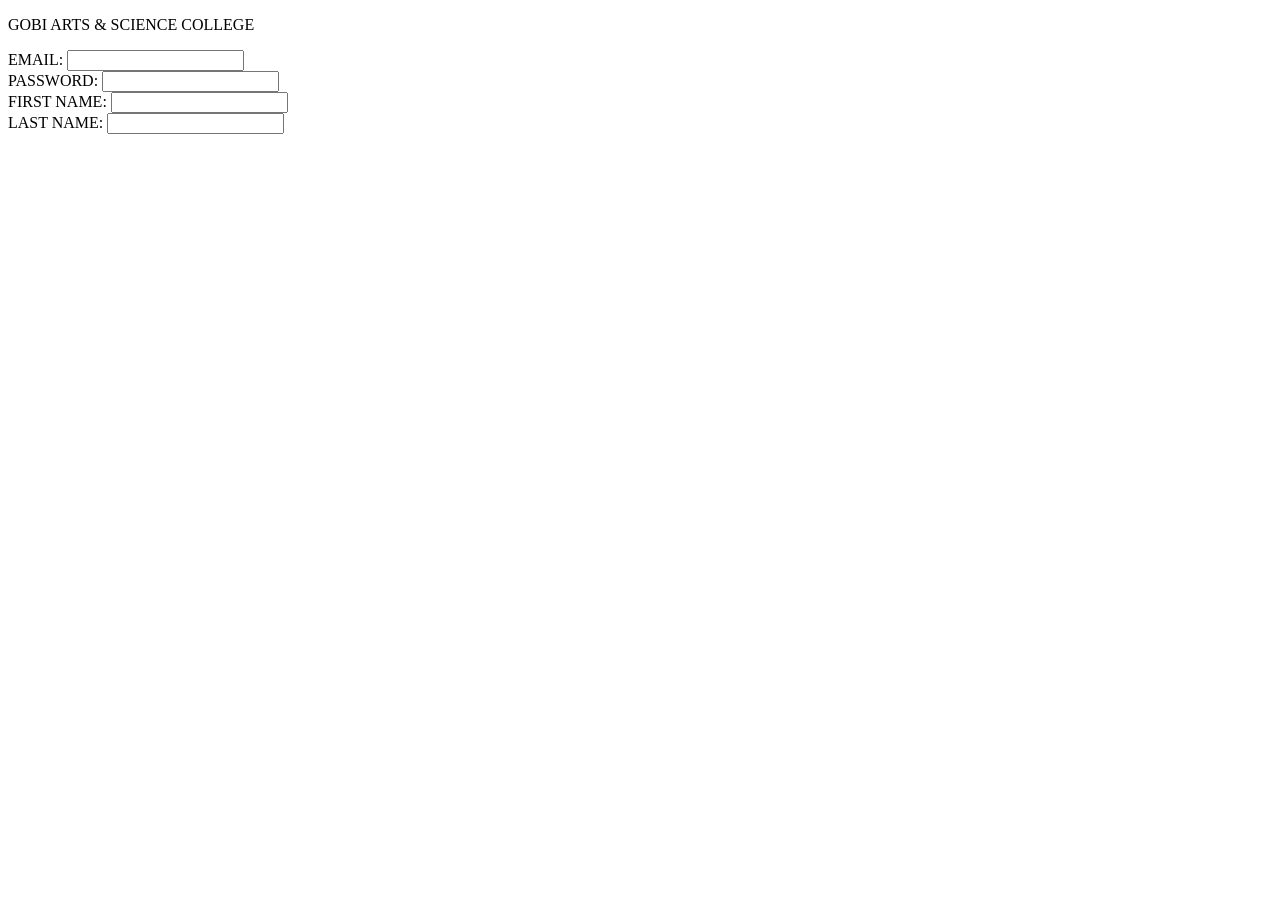
==== index.html @ 1d7f78db "first commit" ====
<!DOCTYPE html>
<html lang="en">
  <head>
    <l charset="utf-8">
    <title>Sandhiya</title>
    </head>
    <body>
    <p>GOBI ARTS & SCIENCE COLLEGE</p>
    <form>
<label for="EMAIL:">EMAIL:</label>
    <input type="email"/><br>
<label for="password:">PASSWORD:</lable>
        <input type="text"/><br>
<lable for="Name">FIRST NAME:</lable>
    <input type="text"/><br>
    <label for="name">LAST NAME:</label>
    <input type="text"/><br>
</form>
</body>
</html>
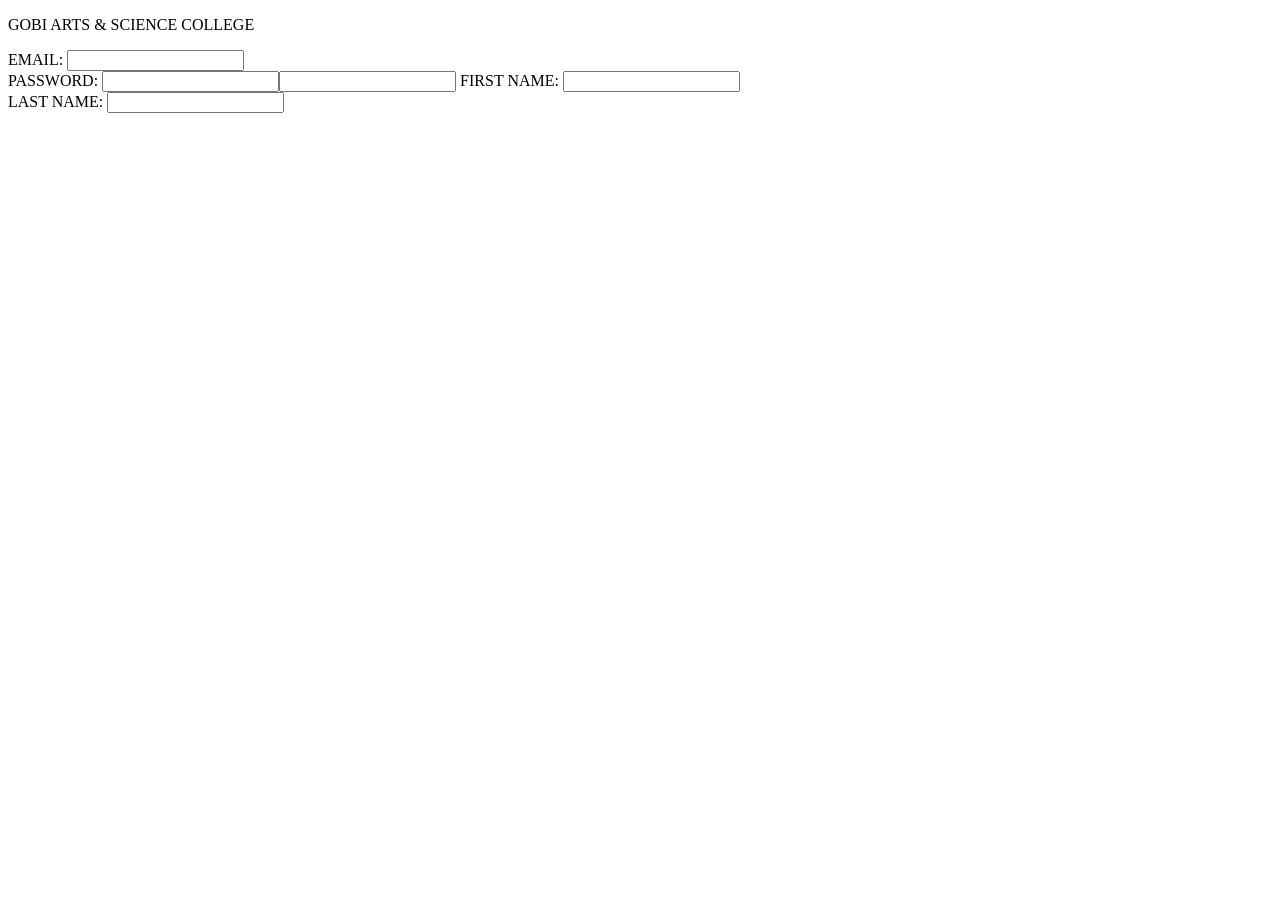
==== commit 6d873ea1: "third commit" ====
--- a/index.html
+++ b/index.html
@@ -1,20 +1,21 @@
 <!DOCTYPE html>
 <html lang="en">
-  <head>
-    <l charset="utf-8">
+
+<head>
     <title>Sandhiya</title>
-    </head>
-    <body>
+</head>
+<body>
     <p>GOBI ARTS & SCIENCE COLLEGE</p>
     <form>
-<label for="EMAIL:">EMAIL:</label>
-    <input type="email"/><br>
-<label for="password:">PASSWORD:</lable>
-        <input type="text"/><br>
-<lable for="Name">FIRST NAME:</lable>
-    <input type="text"/><br>
-    <label for="name">LAST NAME:</label>
-    <input type="text"/><br>
-</form>
+        <label for="EMAIL:">EMAIL:</label>
+        <input type="email" /><br>
+        <label for="password:">PASSWORD:</label>
+        <input type="text" /><input>
+        <lable for="Name">FIRST NAME:</lable>
+        <input type="text" /><br>
+        <label for="name">LAST NAME:</label>
+        <input type="text" /><br>
+    </form>
 </body>
-</html>+
+</input>
